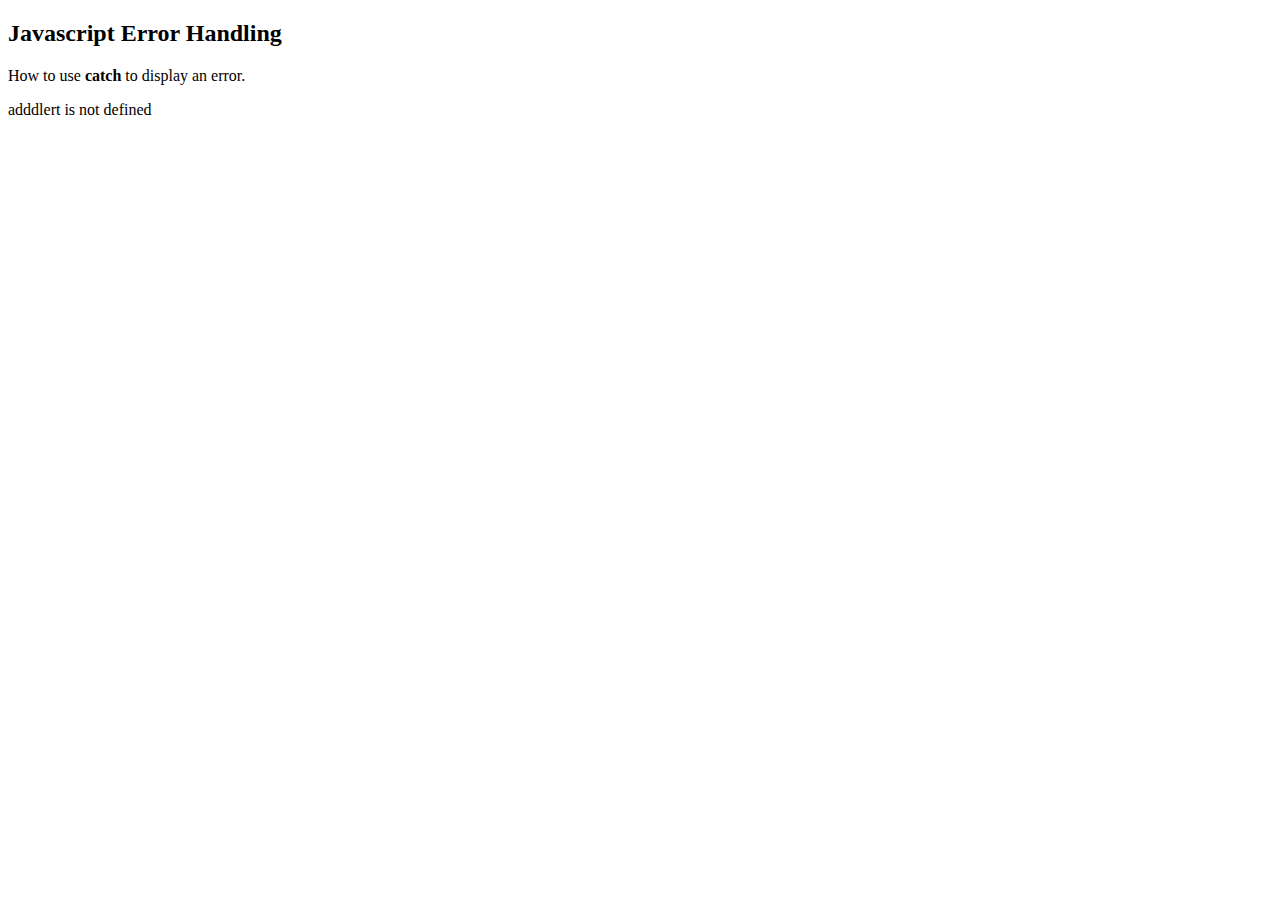
==== error-handling/index.html @ 7d5bc3eb "try-catch eg" ====
<!DOCTYPE html>
<html lang="en">

<head>
    <meta charset="UTF-8">
    <meta name="viewport" content="width=device-width, initial-scale=1.0">
    <script src="/error-handling/index.js"></script>
    <title>Error handling</title>

</head>

<body>
    <h2> Javascript Error Handling</h2>
    <p>How to use <b>catch</b> to display an error.</p>
    <p id="demo"></p>

    <script>
        try {
            adddlert("Welcome Guest !");
        } catch (err) {
            document.getElementById("demo").innerHTML = err.message;
        }
    </script>

</body>

</html>
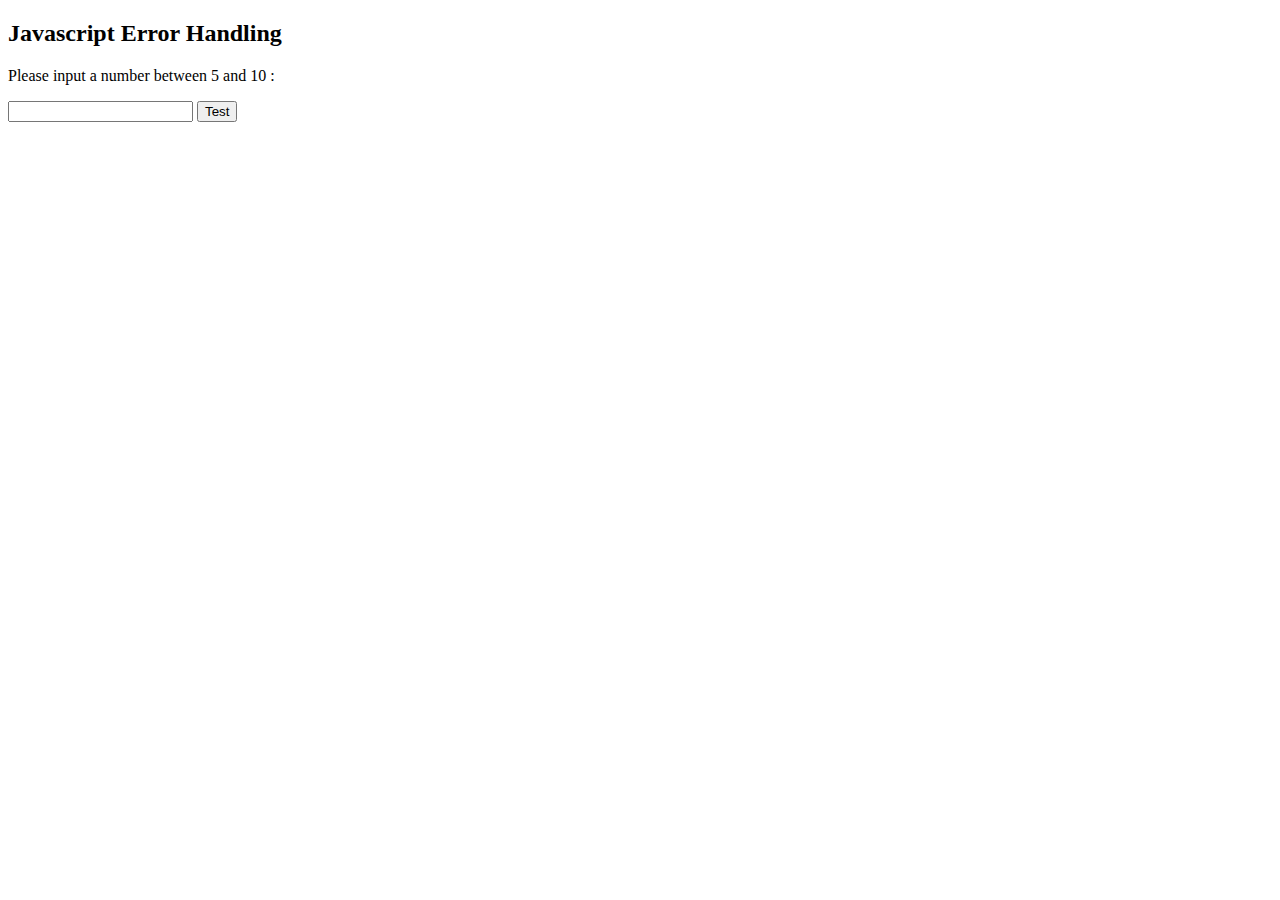
==== commit 93545324: "throw" ====
--- a/error-handling/index.html
+++ b/error-handling/index.html
@@ -11,15 +11,17 @@
 
 <body>
     <h2> Javascript Error Handling</h2>
-    <p>How to use <b>catch</b> to display an error.</p>
-    <p id="demo"></p>
+    <p>Please input a number between 5 and 10 : </p>
+    <input type="text" id="input_msg">
+    <button type="submit" onclick="myThrowFunc()">Test</button>
+    <p id="p01"></p>
 
     <script>
-        try {
-            adddlert("Welcome Guest !");
-        } catch (err) {
-            document.getElementById("demo").innerHTML = err.message;
-        }
+        // try {
+        //     adddlert("Welcome Guest !");
+        // } catch (err) {
+        //     document.getElementById("demo").innerHTML = err.message;
+        // }
     </script>
 
 </body>
